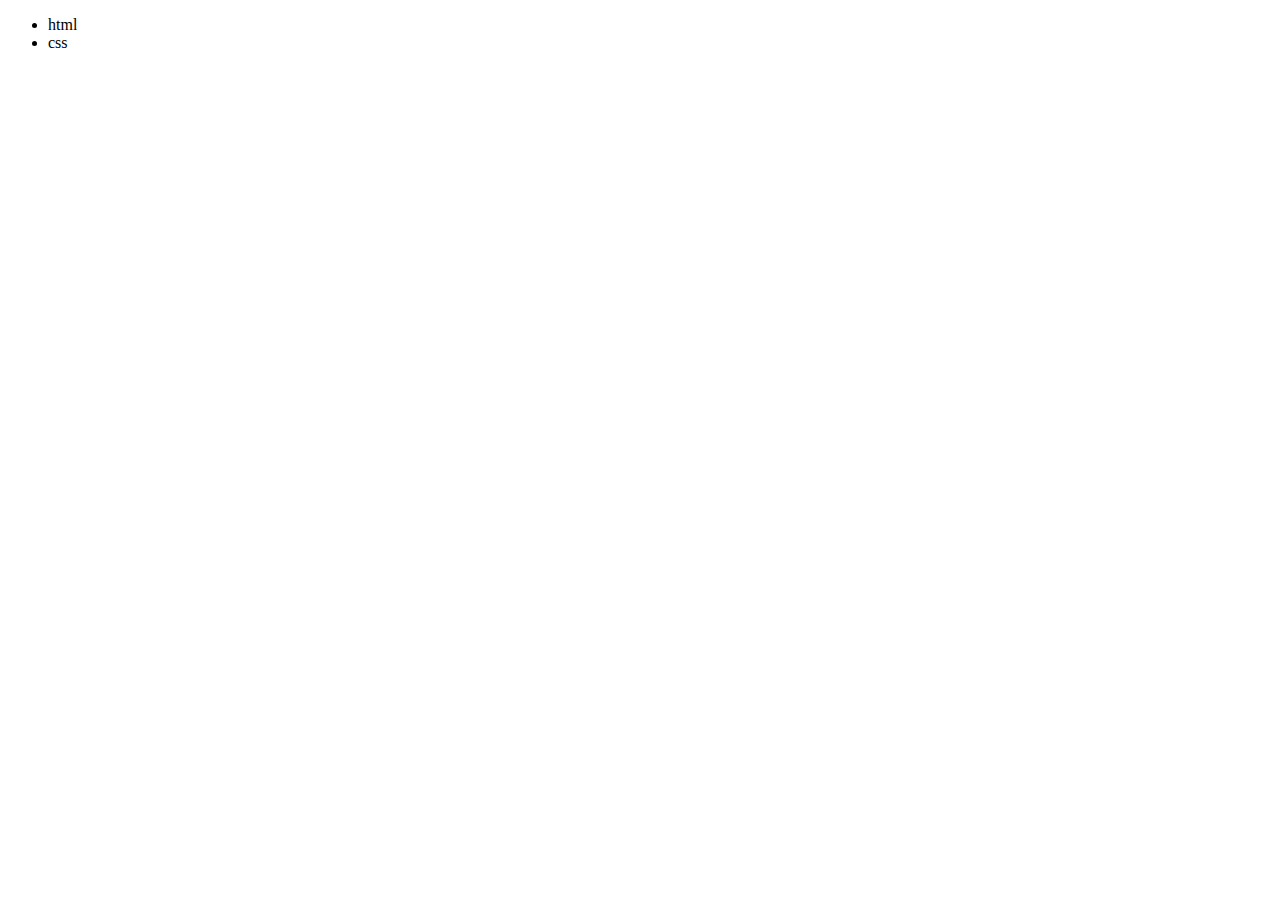
==== html_sites/marker.html @ 40d22e18 "first commit" ====
<!DOCTYPE html>
<html lang="en">

<head>
    <meta charset="UTF-8">
    <meta http-equiv="X-UA-Compatible" content="IE=edge">
    <meta name="viewport" content="width=device-width, initial-scale=1.0">
    <title>Marker</title>
    <link rel="stylesheet" href="../css/marker.css">
    <script src="https://kit.fontawesome.com/ad779f72c9.js" crossorigin="anonymous"></script>
</head>

<body>
    <ul>
        <li> <i class="fa-regular fa-user"></i>html</li>
        <li>css</li>
    </ul>
    <i class="fa-solid fa-lock" name="lock"></i>
    <!-- <ul class="fa-ul">
        <li><i class="fa-li fa fa-check-square"></i>List icons</li>
        <li><i class="fa-li fa fa-check-square"></i>can be used</li>
        <li><i class="fa-li fa fa-spinner fa-spin"></i>as bullets</li>
        <li><i class="fa-li fa fa-square"></i>in lists</li>
    </ul> -->

</body>

</html>
---- css/marker.css ----
::marker {
    list-style-type: "lock";

}
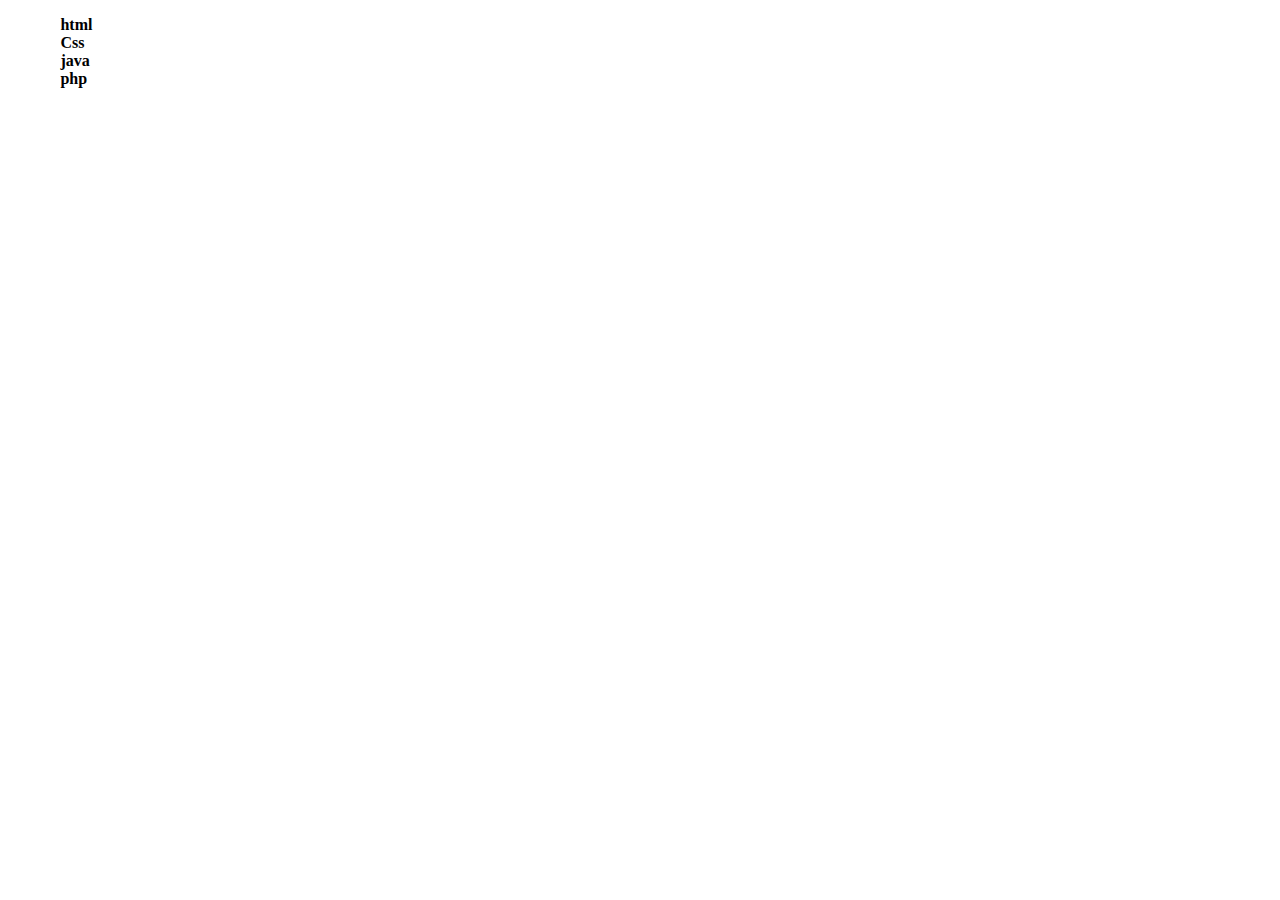
==== commit 01acc386: "first commit" ====
--- a/html_sites/marker.html
+++ b/html_sites/marker.html
@@ -11,17 +11,14 @@
 </head>
 
 <body>
+
     <ul>
-        <li> <i class="fa-regular fa-user"></i>html</li>
-        <li>css</li>
+        <li class="twitter">html</li>
+        <li class=" twitter">Css</li>
+        <li class="	twitter">java</li>
+        <li class="twitter">php</li>
     </ul>
-    <i class="fa-solid fa-lock" name="lock"></i>
-    <!-- <ul class="fa-ul">
-        <li><i class="fa-li fa fa-check-square"></i>List icons</li>
-        <li><i class="fa-li fa fa-check-square"></i>can be used</li>
-        <li><i class="fa-li fa fa-spinner fa-spin"></i>as bullets</li>
-        <li><i class="fa-li fa fa-square"></i>in lists</li>
-    </ul> -->
+
 
 </body>
 
--- a/css/marker.css
+++ b/css/marker.css
@@ -1,4 +1,30 @@
-::marker {
-    list-style-type: "lock";
+ul li {
+    list-style-type: none;
+    font-weight: bold;
+}
 
-}+.twitter::before {
+    content: '\f099';
+    font: var(--fa-font-brands);
+    color: blue;
+}
+
+/*
+.fa-affiliatetheme::before {
+    content: '\f36b';
+    font: var(--fa-font-brands);
+    color: rgb(46, 7, 240);
+}
+
+.fa-angellist::before {
+    content: '\f209';
+    font: var(--fa-font-brands);
+    color: rgb(127, 127, 32);
+
+}
+
+.fa-android::before {
+    content: '\f17b';
+    font: var(--fa-font-brands);
+    color: rgb(28, 199, 28);
+} */